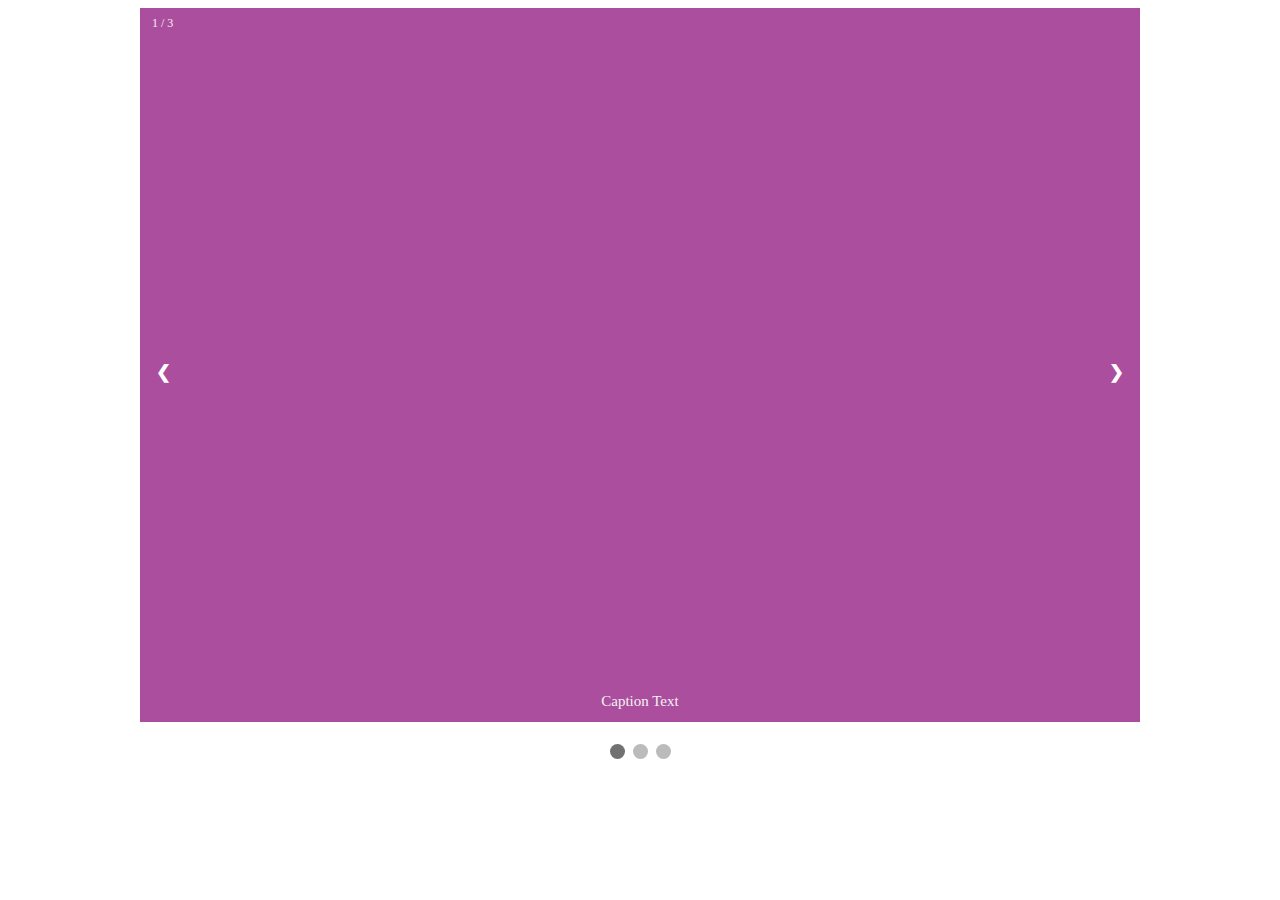
==== 200222/index.html @ f309c2ce "Make slider #1" ====
<!DOCTYPE html>
<html lang="en">
    <head>
        <meta charset="UTF-8" />
        <meta name="viewport" content="width=device-width, initial-scale=1.0" />
        <title>Document</title>
        <link rel="stylesheet" type="text/css" href="style.css" />
    </head>
    <body>
        <!-- Slideshow container -->
<div class="slideshow-container">

  <!-- Full-width images with number and caption text -->
  <div class="mySlides fade">
    <div class="numbertext">1 / 3</div>
    <img src="./img/img1.png" style="width:100%">
    <div class="text">Caption Text</div>
  </div>

  <div class="mySlides fade">
    <div class="numbertext">2 / 3</div>
    <img src="./img/img2.png" style="width:100%">
    <div class="text">Caption Two</div>
  </div>

  <div class="mySlides fade">
    <div class="numbertext">3 / 3</div>
    <img src="./img/img3.png" style="width:100%">
    <div class="text">Caption Three</div>
  </div>

  <!-- Next and previous buttons -->
  <a class="prev" onclick="plusSlides(-1)">&#10094;</a>
  <a class="next" onclick="plusSlides(1)">&#10095;</a>
</div>
<br>

<!-- The dots/circles -->
<div style="text-align:center">
  <span class="dot" onclick="currentSlide(1)"></span>
  <span class="dot" onclick="currentSlide(2)"></span>
  <span class="dot" onclick="currentSlide(3)"></span>
</div>
    <script src = "index.js"></script>
    </body>
</html>
---- 200222/style.css ----
* {box-sizing:border-box}

/* Slideshow container */
.slideshow-container {
  max-width: 1000px;
  position: relative;
  margin: auto;
}

/* Hide the images by default */
.mySlides {
  display: none;
}

/* Next & previous buttons */
.prev, .next {
  cursor: pointer;
  position: absolute;
  top: 50%;
  width: auto;
  margin-top: -22px;
  padding: 16px;
  color: white;
  font-weight: bold;
  font-size: 18px;
  transition: 0.6s ease;
  border-radius: 0 3px 3px 0;
  user-select: none;
}

/* Position the "next button" to the right */
.next {
  right: 0;
  border-radius: 3px 0 0 3px;
}

/* On hover, add a black background color with a little bit see-through */
.prev:hover, .next:hover {
  background-color: rgba(0,0,0,0.8);
}

/* Caption text */
.text {
  color: #f2f2f2;
  font-size: 15px;
  padding: 8px 12px;
  position: absolute;
  bottom: 8px;
  width: 100%;
  text-align: center;
}

/* Number text (1/3 etc) */
.numbertext {
  color: #f2f2f2;
  font-size: 12px;
  padding: 8px 12px;
  position: absolute;
  top: 0;
}

/* The dots/bullets/indicators */
.dot {
  cursor: pointer;
  height: 15px;
  width: 15px;
  margin: 0 2px;
  background-color: #bbb;
  border-radius: 50%;
  display: inline-block;
  transition: background-color 0.6s ease;
}

.active, .dot:hover {
  background-color: #717171;
}

/* Fading animation */
.fade {
  -webkit-animation-name: fade;
  -webkit-animation-duration: 1.5s;
  animation-name: fade;
  animation-duration: 1.5s;
}

@-webkit-keyframes fade {
  from {opacity: .4}
  to {opacity: 1}
}

@keyframes fade {
  from {opacity: .4}
  to {opacity: 1}
}
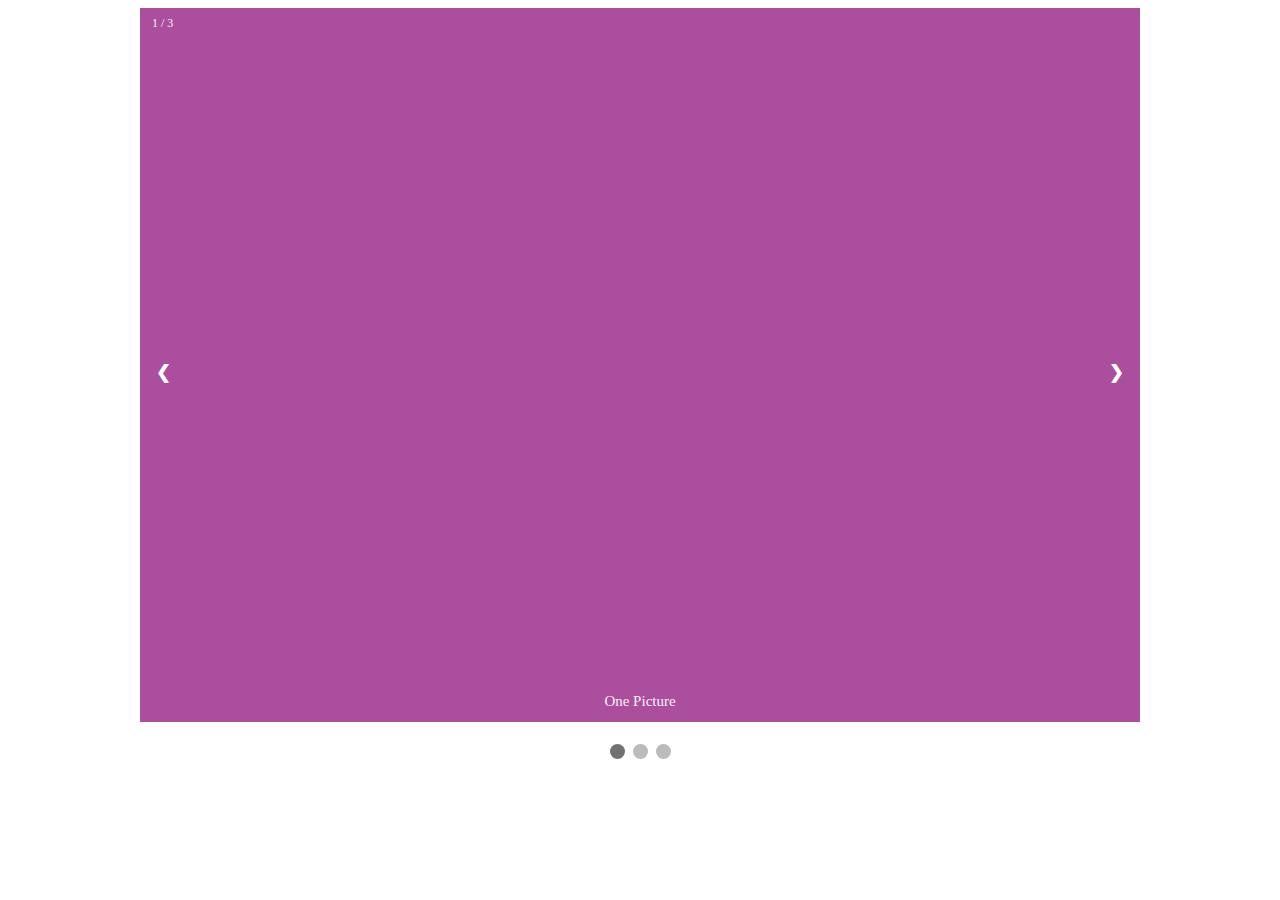
==== commit 128a70ee: "[UPDATE]HTML" ====
--- a/200222/index.html
+++ b/200222/index.html
@@ -14,28 +14,28 @@
   <div class="mySlides fade">
     <div class="numbertext">1 / 3</div>
     <img src="./img/img1.png" style="width:100%">
-    <div class="text">Caption Text</div>
+    <div class="text">One Picture</div>
   </div>
 
   <div class="mySlides fade">
     <div class="numbertext">2 / 3</div>
     <img src="./img/img2.png" style="width:100%">
-    <div class="text">Caption Two</div>
+    <div class="text">Two Picture</div>
   </div>
 
   <div class="mySlides fade">
     <div class="numbertext">3 / 3</div>
     <img src="./img/img3.png" style="width:100%">
-    <div class="text">Caption Three</div>
+    <div class="text">Three Picture</div>
   </div>
 
-  <!-- Next and previous buttons -->
+  <!-- Next and Prev buttons -->
   <a class="prev" onclick="plusSlides(-1)">&#10094;</a>
   <a class="next" onclick="plusSlides(1)">&#10095;</a>
 </div>
 <br>
 
-<!-- The dots/circles -->
+<!-- Dot  -->
 <div style="text-align:center">
   <span class="dot" onclick="currentSlide(1)"></span>
   <span class="dot" onclick="currentSlide(2)"></span>
